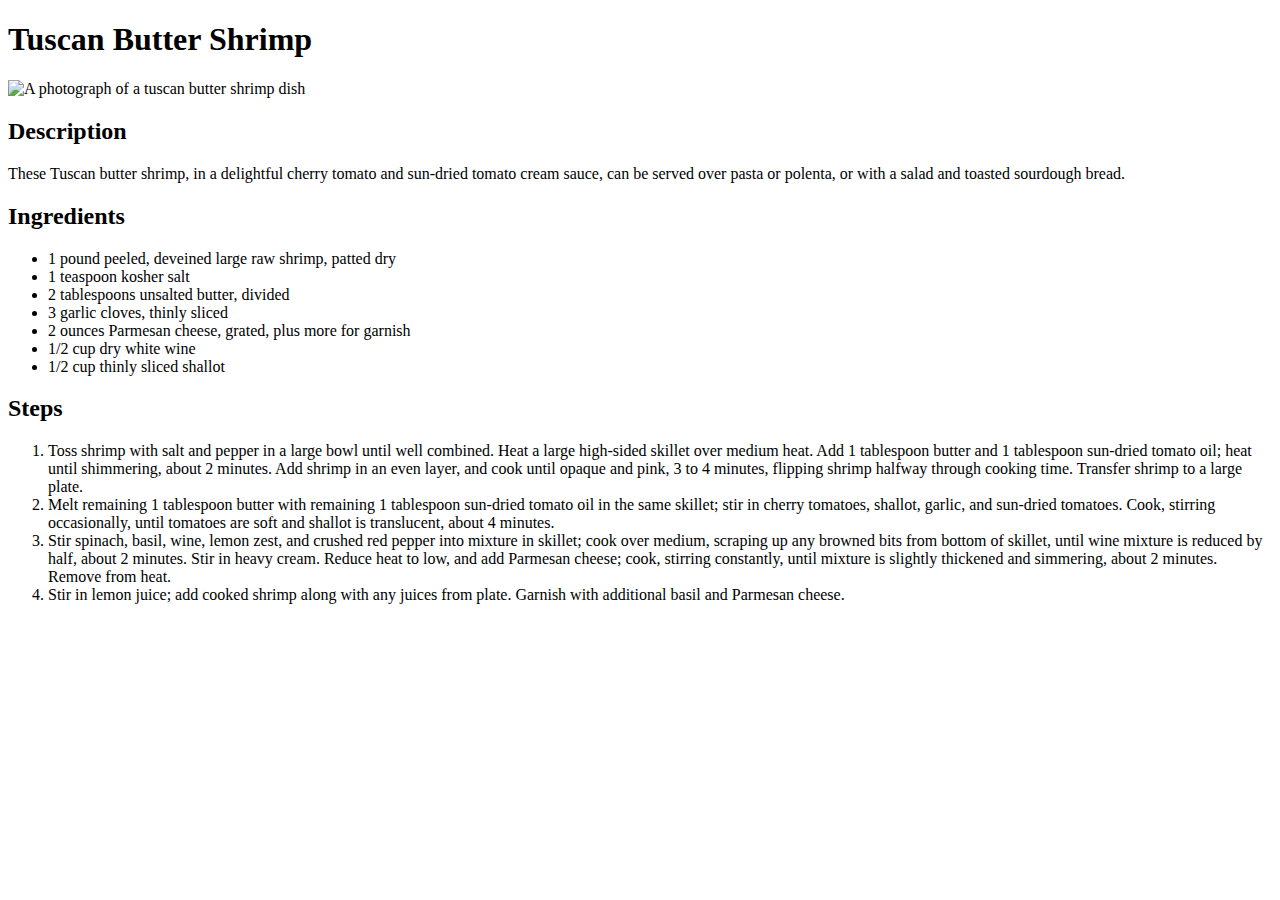
==== recipes/butter-shrimp.html @ d7ef3c28 "Add content to butter shrimp page and homepage" ====
<!DOCTYPE html>
<html lang="en">
<head>
    <meta charset="UTF-8">
    <meta name="viewport" content="width=device-width, initial-scale=1.0">
    <title>Tuscan Butter Shrimp</title>
</head>
<body>
    <h1>Tuscan Butter Shrimp</h1>
    <img src="https://www.allrecipes.com/thmb/wAxrB2ITq9y5_X3o61B5m1bAPMU=/750x0/filters:no_upscale():max_bytes(150000):strip_icc():format(webp)/8654858-tuscan-butter-shrimp-ddmfs-5827-hero-3x4-477e9a903d944c1d992de3cc777b3998.jpg" alt="A photograph of a tuscan butter shrimp dish">
    <h2>Description</h2>
    <p>
        These Tuscan butter shrimp, in a delightful cherry tomato and sun-dried tomato cream sauce, can be served over pasta or polenta, or with a salad and toasted sourdough bread.
    </p>
    <h2>Ingredients</h2>
    <ul>
        <li>
            1 pound peeled, deveined large raw shrimp, patted dry
        </li>
        <li>
            1 teaspoon kosher salt
        </li>
        <li>
            2 tablespoons unsalted butter, divided 
        </li>
        <li>
            3 garlic cloves, thinly sliced
        </li>
        <li>
            2 ounces Parmesan cheese, grated, plus more for garnish
        </li>
        <li>
            1/2 cup dry white wine
        </li>
        <li>
            1/2 cup thinly sliced shallot
        </li>
    </ul>

    <h2>Steps</h2>
    <ol>
        <li>
            Toss shrimp with salt and pepper in a large bowl until well combined. Heat a large high-sided skillet over medium heat. Add 1 tablespoon butter and 1 tablespoon sun-dried tomato oil; heat until shimmering, about 2 minutes. Add shrimp in an even layer, and cook until opaque and pink, 3 to 4 minutes, flipping shrimp halfway through cooking time. Transfer shrimp to a large plate.
        </li>
        <li>
            Melt remaining 1 tablespoon butter with remaining 1 tablespoon sun-dried tomato oil in the same skillet; stir in cherry tomatoes, shallot, garlic, and sun-dried tomatoes. Cook, stirring occasionally, until tomatoes are soft and shallot is translucent, about 4 minutes.
        </li>
        <li>
            Stir spinach, basil, wine, lemon zest, and crushed red pepper into mixture in skillet; cook over medium, scraping up any browned bits from bottom of skillet, until wine mixture is reduced by half, about 2 minutes. Stir in heavy cream. Reduce heat to low, and add Parmesan cheese; cook, stirring constantly, until mixture is slightly thickened and simmering, about 2 minutes. Remove from heat.
        </li>
        <li>
            Stir in lemon juice; add cooked shrimp along with any juices from plate. Garnish with additional basil and Parmesan cheese.
        </li>
    </ol>
</body>
</html>
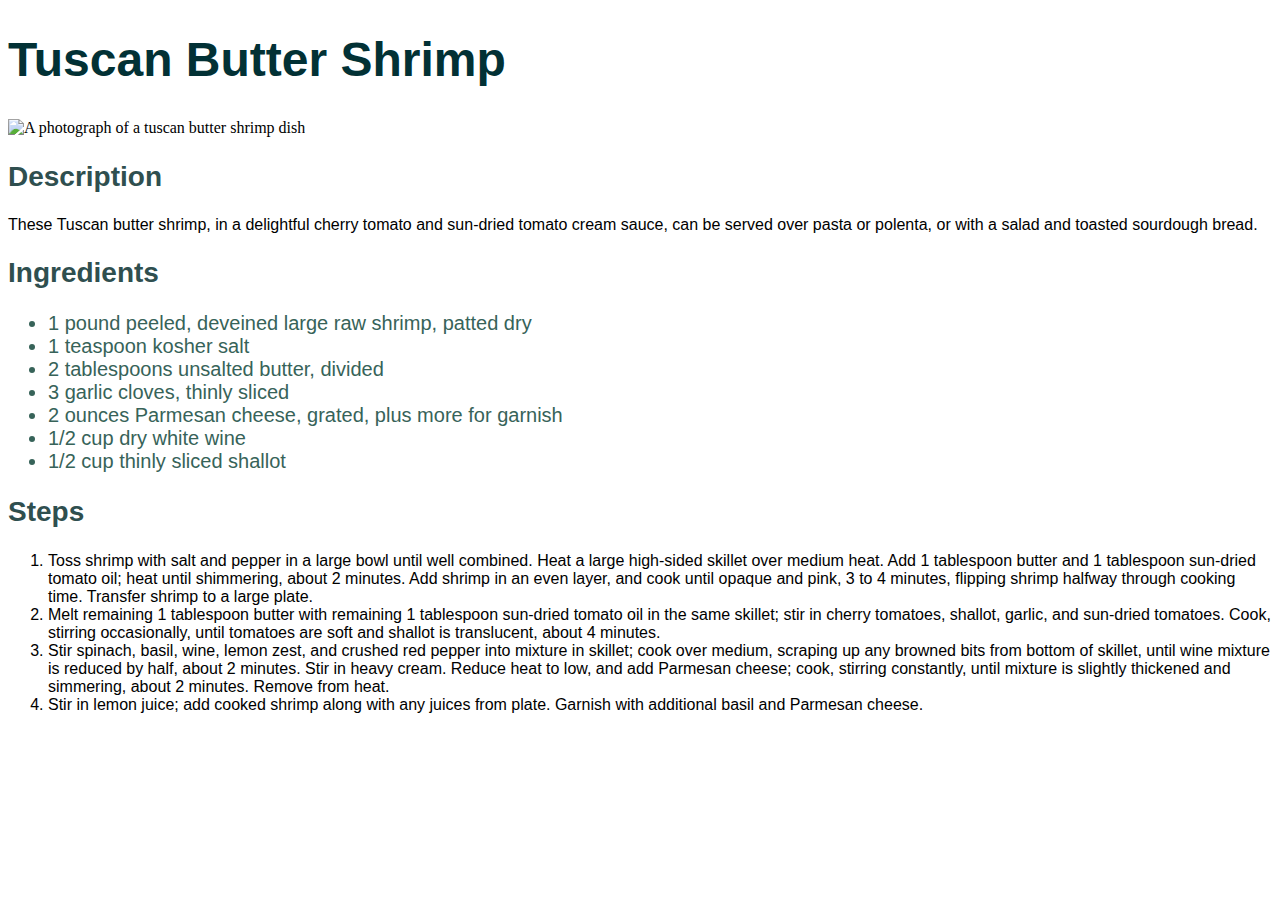
==== commit b421fae2: "Add basic CSS styling" ====
--- a/recipes/butter-shrimp.html
+++ b/recipes/butter-shrimp.html
@@ -1,6 +1,7 @@
 <!DOCTYPE html>
 <html lang="en">
 <head>
+    <link rel="stylesheet" href="../styles.css">
     <meta charset="UTF-8">
     <meta name="viewport" content="width=device-width, initial-scale=1.0">
     <title>Tuscan Butter Shrimp</title>
@@ -13,7 +14,7 @@
         These Tuscan butter shrimp, in a delightful cherry tomato and sun-dried tomato cream sauce, can be served over pasta or polenta, or with a salad and toasted sourdough bread.
     </p>
     <h2>Ingredients</h2>
-    <ul>
+    <ul class="ingredients">
         <li>
             1 pound peeled, deveined large raw shrimp, patted dry
         </li>
--- a/styles.css
+++ b/styles.css
@@ -0,0 +1,30 @@
+.recipe-link {
+    color: red;
+    font-family:Impact, Haettenschweiler, 'Arial Narrow Bold', sans-serif;
+    font-weight: 700;
+    font-size: 24px;
+    text-align: center;
+}
+
+h2, h1 {
+    font-family:'Franklin Gothic Medium', 'Arial Narrow', Arial, sans-serif
+}
+
+h2 {
+    color:darkslategray;
+    font-size: 28px;
+}
+
+h1 {
+    color:rgb(2, 49, 53);
+    font-size:48px;
+}
+
+p, li {
+    font-family:'Gill Sans', 'Gill Sans MT', Calibri, 'Trebuchet MS', sans-serif;
+}
+
+.ingredients li{
+    color: rgb(55, 99, 89);
+    font-size: 20px;
+}